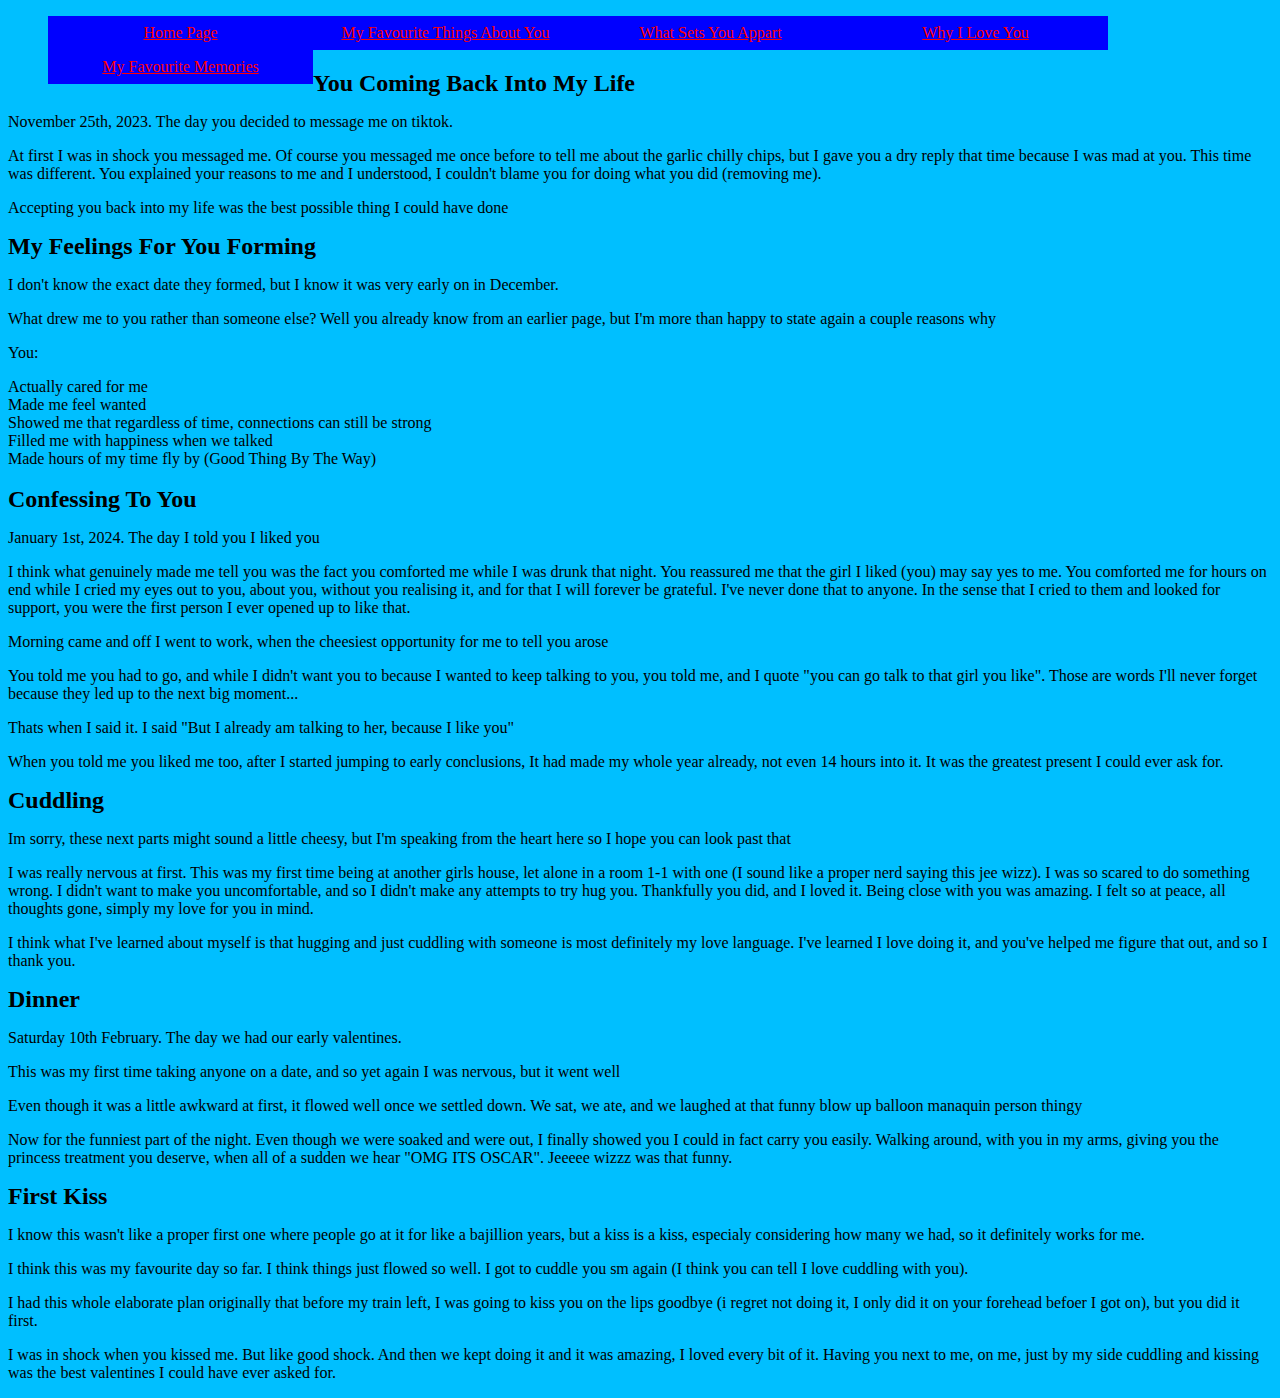
==== memories.html @ c0cecccf "Add files via upload" ====
<!DOCTYPE html>
<html>

<head>
	<title>An Expression of My Love</title>
	<link rel="icon" type="images/x-icon" href="https://media.istockphoto.com/id/1128400054/vector/heart-symbol-of-love-and-valentines-day-flat-red-icon-isolated-on-white-background-vector.jpg?s=612x612&w=0&k=20&c=COn_iSO6PaIo3SZX1vUfDia4xNQl12SjoLZ_y46I0fY=">

	<link rel="stylesheet" type="text/css" href="style.css">

	<script>
		
	</script>

</head>
<body>


<nav>
	<ul>
		<li><a href="homepage.html">Home Page</a></li>
		<li><a href="favouritethings.html">My Favourite Things About You</a></li>
		<li><a href="#">What Sets You Appart</a></li>
		<li><a href="myloveforyou.html">Why I Love You</a></li>
		<li><a href="memories.html">My Favourite Memories</a></li>
	
	</ul>
</nav>

<br>
<br>
<br>

<div>
	<h2>You Coming  Back Into My Life</h2>
</div>

<div>
	<p>November 25th, 2023. The day you decided to message me on tiktok.</p>
	<p>At first I was in shock you messaged me. Of course you messaged me once before to tell me about the garlic chilly chips, but I gave you a dry reply that time because I was mad at you. This time was different. You explained your reasons to me and I understood, I couldn't blame you for doing what you did (removing me).</p>
	<p>Accepting you back into my life was the best possible thing I could have done</p>
</div>


<div>
	<h2>My Feelings For You Forming</h2>
</div>

<div>
	<p>I don't know the exact date they formed, but I know it was very early on in December.</p>
	<p>What drew me to you rather than someone else? Well you already know from an earlier page, but I'm more than happy to state again a couple reasons why</p>
	<p>You:</p>
	<li>Actually cared for me</li>
	<li>Made me feel wanted</li>
	<li>Showed me that regardless of time, connections can still be strong</li>
	<li>Filled me with happiness when we talked</li>
	<li>Made hours of my time fly by (Good Thing By The Way)</li>
</div>
<br>
<div>
	<h2>Confessing To You</h2>
</div>

<div>
	<p>January 1st, 2024. The day I told you I liked you</p>
	<p>I think what genuinely made me tell you was the fact you comforted me while I was drunk that night. You reassured me that the girl I liked (you) may say yes to me. You comforted me for hours on end while I cried my eyes out to you, about you, without you realising it, and for that I will forever be grateful. I've never done that to anyone. In the sense that I cried to them and looked for support, you were the first person I ever opened up to like that.
	<p>Morning came and off I went to work, when the cheesiest opportunity for me to tell you arose</p>
	<p>You told me you had to go, and while I didn't want you to because I wanted to keep talking to you, you told me, and I quote "you can go talk to that girl you like". Those are words I'll never forget because they led up to the next big moment...</p>
	<p>Thats when I said it. I said "But I already am talking to her, because I like you"</p>
	<p>When you told me you liked me too, after I started jumping to early conclusions, It had made my whole year already, not even 14 hours into it. It was the greatest present I could ever ask for.</p>
</div>

<div>
	<h2>Cuddling</h2>
</div>

<div>
	<p>Im sorry, these next parts might sound a little cheesy, but I'm speaking from the heart here so I hope you can look past that</p>
	<p>I was really nervous at first. This was my first time being at another girls house, let alone in a room 1-1 with one (I sound like a proper nerd saying this jee wizz). I was so scared to do something wrong. I didn't want to make you uncomfortable, and so I didn't make any attempts to try hug you. Thankfully you did, and I loved it. Being close with you was amazing. I felt so at peace, all thoughts gone, simply my love for you in mind.</p>
	<p>I think what I've learned about myself is that hugging and just cuddling with someone is most definitely my love language. I've learned I love doing it, and you've helped me figure that out, and so I thank you.</p>
</div>
<div>
	<h2>Dinner</h2>
</div>

<div>
	<p>Saturday 10th February. The day we had our early valentines.</p>
	<p>This was my first time taking anyone on a date, and so yet again I was nervous, but it went well</p>
	<p>Even though it was a little awkward at first, it flowed well once we settled down. We sat, we ate, and we laughed at that funny blow up balloon manaquin person thingy</p>
	<p>Now for the funniest part of the night. Even though we were soaked and were out, I finally showed you I could in fact carry you easily. Walking around, with you in my arms, giving you the princess treatment you deserve, when all of a sudden we hear "OMG ITS OSCAR". Jeeeee wizzz was that funny.
</div>

<div>
	<h2>First Kiss</h2>
</div>

<div>
	<p>I know this wasn't like a proper first one where people go at it for like a bajillion years, but a kiss is a kiss, especialy considering how many we had, so it definitely works for me.</p>
	<p> I think this was my favourite day so far. I think things just flowed so well. I got to cuddle you sm again (I think you can tell I love cuddling with you).</p>
	<p>I had this whole elaborate plan originally that before my train left, I was going to kiss you on the lips goodbye (i regret not doing it, I only did it on your forehead befoer I got on), but you did it first.</p>
	<p>I was in shock when you kissed me. But like good shock. And then we kept doing it and it was amazing, I loved every bit of it. Having you next to me, on me, just by my side cuddling and kissing was the best valentines I could have ever asked for.</p>
</div>


</body>
</html>
---- style.css ----
nav ul {
	list-style-type: none;
}

nav ul li {
	float: left;
	width: 265px;
	text-align: center;
}

nav ul li a {
	display: block;
	padding: 8px;
	background-color: blue;
	color: red;
}

nav ul li a:hover {
	background-color: red;
	color: blue;
}

body {
	background-color: #00BFFF;
}

h2 {
	display: inline;
}
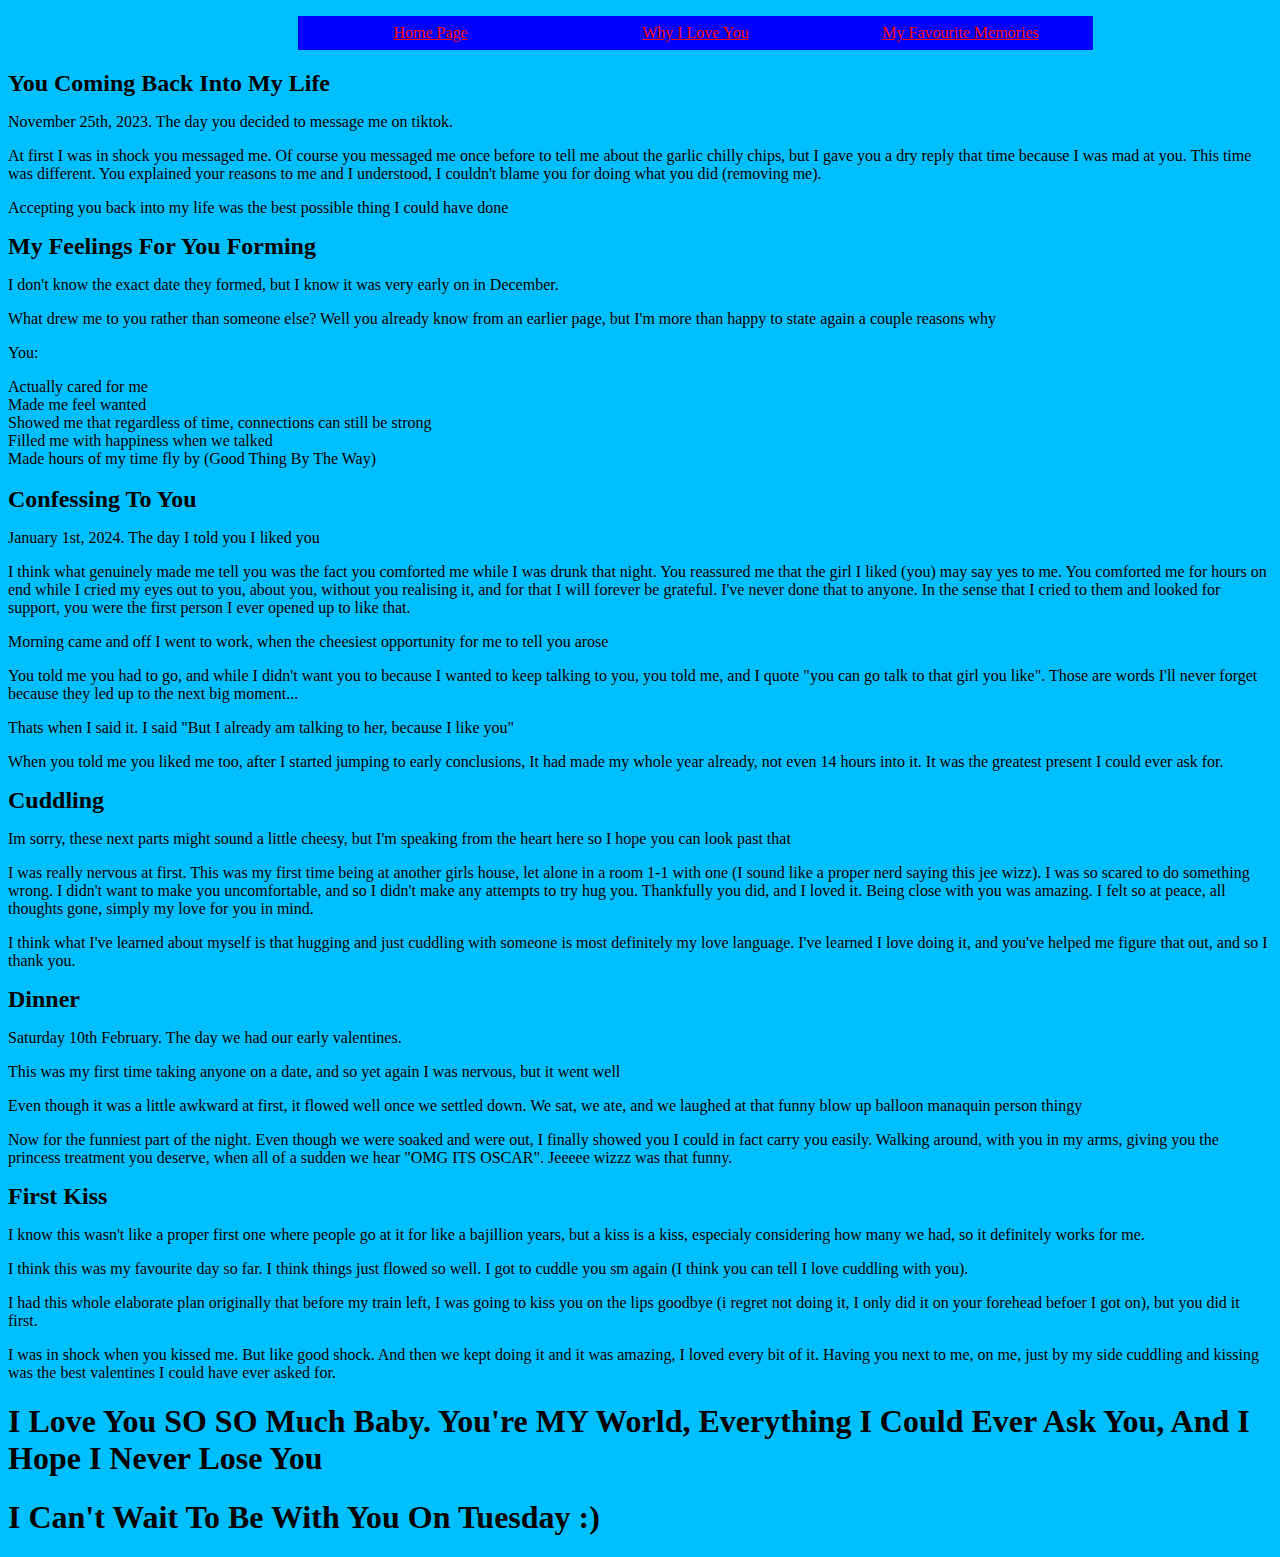
==== commit 99a3172c: "Add files via upload" ====
--- a/memories.html
+++ b/memories.html
@@ -18,8 +18,6 @@
 <nav>
 	<ul>
 		<li><a href="homepage.html">Home Page</a></li>
-		<li><a href="favouritethings.html">My Favourite Things About You</a></li>
-		<li><a href="#">What Sets You Appart</a></li>
 		<li><a href="myloveforyou.html">Why I Love You</a></li>
 		<li><a href="memories.html">My Favourite Memories</a></li>
 	
@@ -101,5 +99,9 @@
 </div>
 
 
+<h1>I Love You SO SO Much Baby. You're MY World, Everything I Could Ever Ask You, And I Hope I Never Lose You</h1>
+<h1>I Can't Wait To Be With You On Tuesday :)</h1>
+
+
 </body>
 </html>--- a/style.css
+++ b/style.css
@@ -1,3 +1,7 @@
+nav {
+	margin-left: 250px;
+}
+
 nav ul {
 	list-style-type: none;
 }
